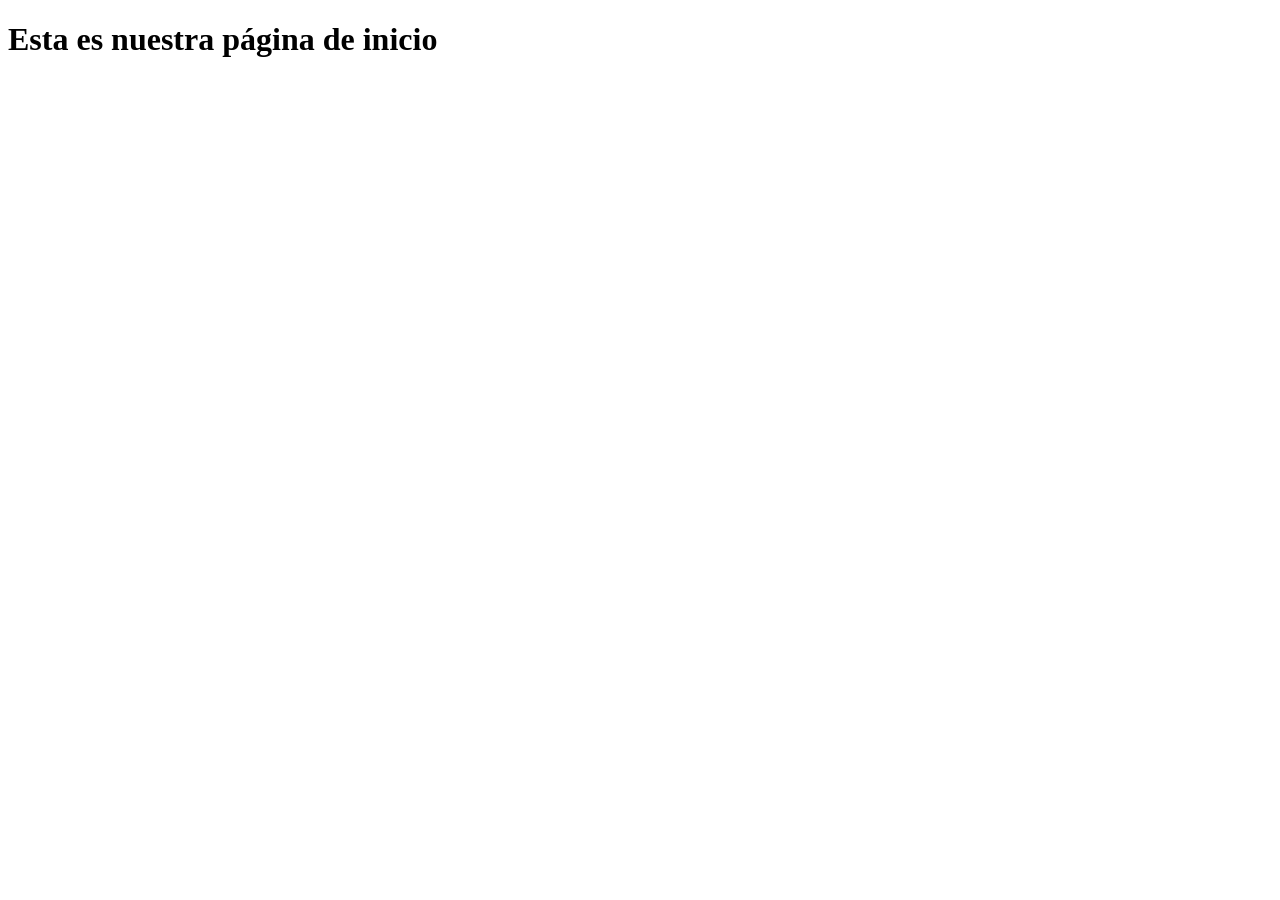
==== blog/templates/index.html @ 686d13fc "First project's app created" ====
<!DOCTYPE html>
<html lang="es-ar">

<head>
  <meta charset="UTF-8">
  <meta name="viewport" content="width=device-width, initial-scale=1.0">
  <title>Proyecto Final</title>
</head>

<body>
  <main>
    <h1>Esta es nuestra página de inicio</h1>
  </main>
</body>
</html>
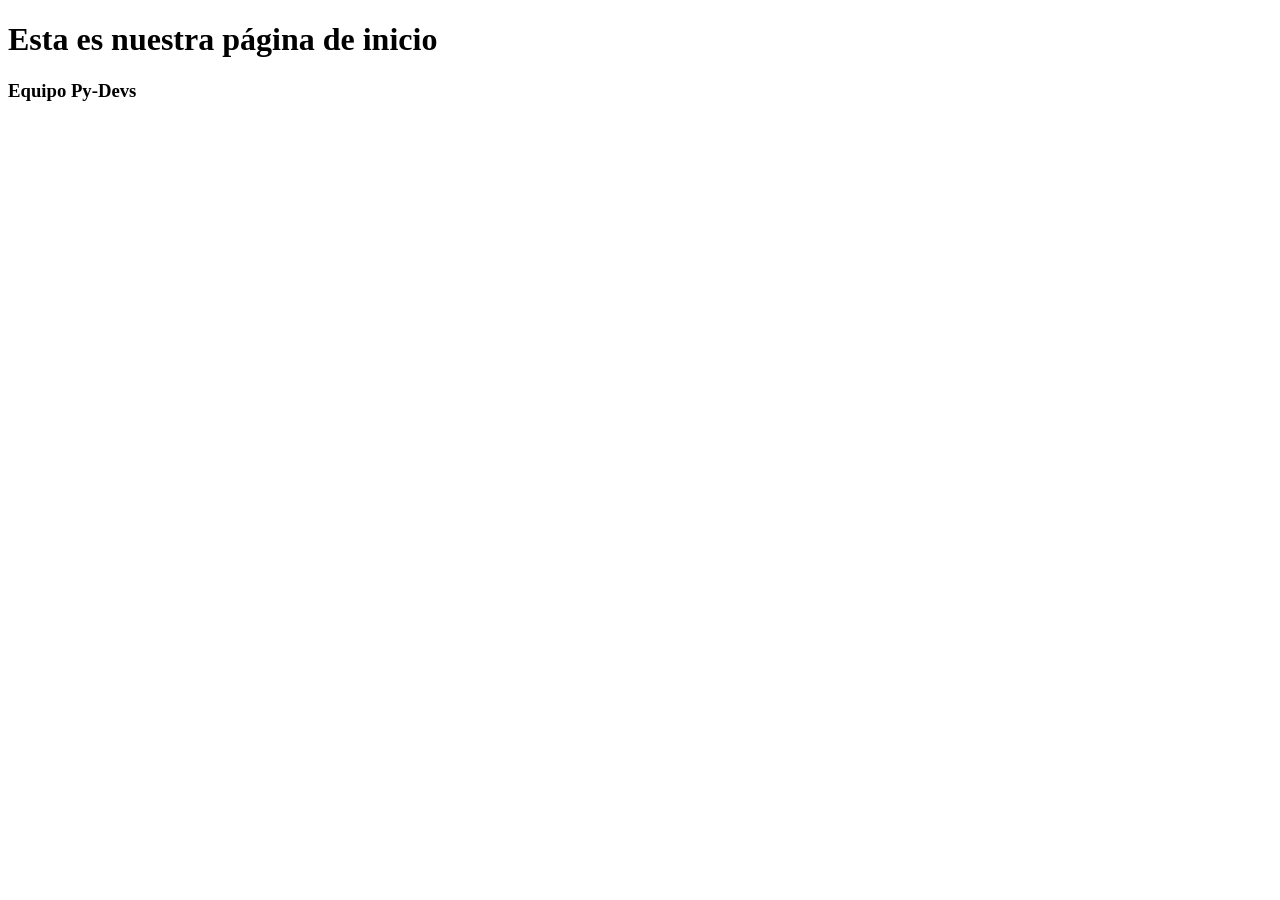
==== commit ed740224: "agregué nombre el equipo en el index" ====
--- a/blog/templates/index.html
+++ b/blog/templates/index.html
@@ -10,6 +10,7 @@
 <body>
   <main>
     <h1>Esta es nuestra página de inicio</h1>
+    <h3>Equipo Py-Devs</h3>
   </main>
 </body>
 </html>
